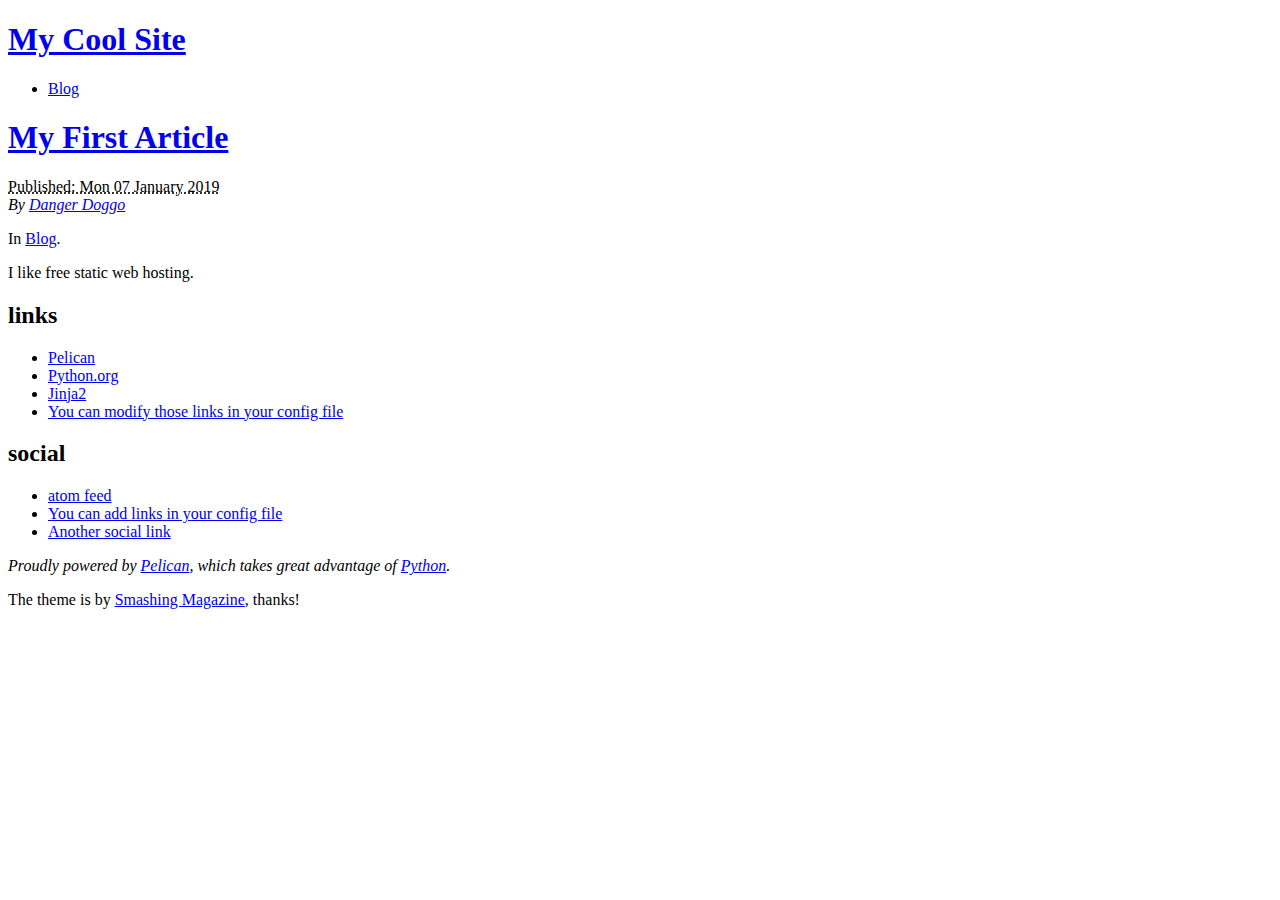
==== index.html @ 3b2a90e8 "Generate Pelican site" ====
<!DOCTYPE html>
<html lang="en">
<head>
        <meta charset="utf-8" />
        <title>My Cool Site</title>
        <link rel="stylesheet" href="https://github.com/aoladosu/aoladosu.github.io/theme/css/main.css" />
        <link href="https://github.com/aoladosu/aoladosu.github.io/feeds/all.atom.xml" type="application/atom+xml" rel="alternate" title="My Cool Site Atom Feed" />
</head>

<body id="index" class="home">
        <header id="banner" class="body">
                <h1><a href="https://github.com/aoladosu/aoladosu.github.io/">My Cool Site</a></h1>
                <nav><ul>
                    <li><a href="https://github.com/aoladosu/aoladosu.github.io/category/blog.html">Blog</a></li>
                </ul></nav>
        </header><!-- /#banner -->

            <aside id="featured" class="body">
                <article>
                    <h1 class="entry-title"><a href="https://github.com/aoladosu/aoladosu.github.io/my-first-article.html">My First Article</a></h1>
<footer class="post-info">
        <abbr class="published" title="2019-01-07T08:00:00-07:00">
                Published: Mon 07 January 2019
        </abbr>

        <address class="vcard author">
                By                         <a class="url fn" href="https://github.com/aoladosu/aoladosu.github.io/author/danger-doggo.html">Danger Doggo</a>
        </address>
<p>In <a href="https://github.com/aoladosu/aoladosu.github.io/category/blog.html">Blog</a>.</p>

</footer><!-- /.post-info --><p>I like free static web hosting.</p>                </article>
            </aside><!-- /#featured -->
        <section id="extras" class="body">
                <div class="blogroll">
                        <h2>links</h2>
                        <ul>
                            <li><a href="http://getpelican.com/">Pelican</a></li>
                            <li><a href="http://python.org/">Python.org</a></li>
                            <li><a href="http://jinja.pocoo.org/">Jinja2</a></li>
                            <li><a href="#">You can modify those links in your config file</a></li>
                        </ul>
                </div><!-- /.blogroll -->
                <div class="social">
                        <h2>social</h2>
                        <ul>
                            <li><a href="https://github.com/aoladosu/aoladosu.github.io/feeds/all.atom.xml" type="application/atom+xml" rel="alternate">atom feed</a></li>

                            <li><a href="#">You can add links in your config file</a></li>
                            <li><a href="#">Another social link</a></li>
                        </ul>
                </div><!-- /.social -->
        </section><!-- /#extras -->

        <footer id="contentinfo" class="body">
                <address id="about" class="vcard body">
                Proudly powered by <a href="http://getpelican.com/">Pelican</a>, which takes great advantage of <a href="http://python.org">Python</a>.
                </address><!-- /#about -->

                <p>The theme is by <a href="http://coding.smashingmagazine.com/2009/08/04/designing-a-html-5-layout-from-scratch/">Smashing Magazine</a>, thanks!</p>
        </footer><!-- /#contentinfo -->

</body>
</html>
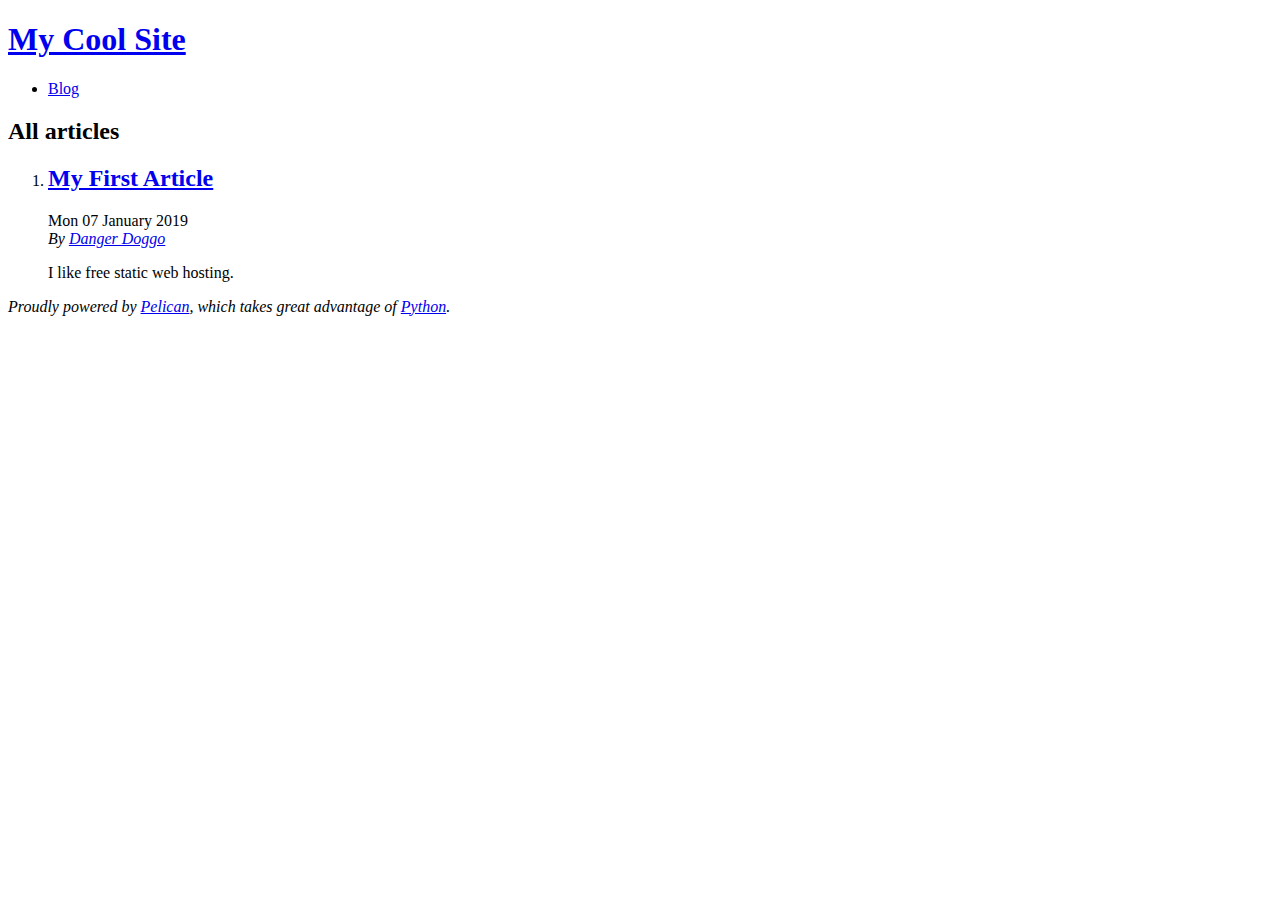
==== commit 88cae605: "Generate Pelican site" ====
--- a/index.html
+++ b/index.html
@@ -1,63 +1,41 @@
 <!DOCTYPE html>
 <html lang="en">
 <head>
+        <title>My Cool Site</title>
         <meta charset="utf-8" />
-        <title>My Cool Site</title>
-        <link rel="stylesheet" href="https://github.com/aoladosu/aoladosu.github.io/theme/css/main.css" />
-        <link href="https://github.com/aoladosu/aoladosu.github.io/feeds/all.atom.xml" type="application/atom+xml" rel="alternate" title="My Cool Site Atom Feed" />
+        <link href="https://github.com/aoladosu/aoladosu.github.io/feeds/all.atom.xml" type="application/atom+xml" rel="alternate" title="My Cool Site Full Atom Feed" />
+
+  <link rel="stylesheet" type="text/css" href="https://github.com/aoladosu/aoladosu.github.io/theme/style.css" />
 </head>
 
 <body id="index" class="home">
         <header id="banner" class="body">
-                <h1><a href="https://github.com/aoladosu/aoladosu.github.io/">My Cool Site</a></h1>
-                <nav><ul>
-                    <li><a href="https://github.com/aoladosu/aoladosu.github.io/category/blog.html">Blog</a></li>
-                </ul></nav>
+                <h1><a href="https://github.com/aoladosu/aoladosu.github.io/">My Cool Site <strong></strong></a></h1>
         </header><!-- /#banner -->
+        <nav id="menu"><ul>
+            <li><a href="https://github.com/aoladosu/aoladosu.github.io/category/blog.html">Blog</a></li>
+        </ul></nav><!-- /#menu -->
+<section id="content">
+<h2>All articles</h2>
 
-            <aside id="featured" class="body">
-                <article>
-                    <h1 class="entry-title"><a href="https://github.com/aoladosu/aoladosu.github.io/my-first-article.html">My First Article</a></h1>
-<footer class="post-info">
-        <abbr class="published" title="2019-01-07T08:00:00-07:00">
-                Published: Mon 07 January 2019
-        </abbr>
-
-        <address class="vcard author">
-                By                         <a class="url fn" href="https://github.com/aoladosu/aoladosu.github.io/author/danger-doggo.html">Danger Doggo</a>
-        </address>
-<p>In <a href="https://github.com/aoladosu/aoladosu.github.io/category/blog.html">Blog</a>.</p>
-
-</footer><!-- /.post-info --><p>I like free static web hosting.</p>                </article>
-            </aside><!-- /#featured -->
-        <section id="extras" class="body">
-                <div class="blogroll">
-                        <h2>links</h2>
-                        <ul>
-                            <li><a href="http://getpelican.com/">Pelican</a></li>
-                            <li><a href="http://python.org/">Python.org</a></li>
-                            <li><a href="http://jinja.pocoo.org/">Jinja2</a></li>
-                            <li><a href="#">You can modify those links in your config file</a></li>
-                        </ul>
-                </div><!-- /.blogroll -->
-                <div class="social">
-                        <h2>social</h2>
-                        <ul>
-                            <li><a href="https://github.com/aoladosu/aoladosu.github.io/feeds/all.atom.xml" type="application/atom+xml" rel="alternate">atom feed</a></li>
-
-                            <li><a href="#">You can add links in your config file</a></li>
-                            <li><a href="#">Another social link</a></li>
-                        </ul>
-                </div><!-- /.social -->
-        </section><!-- /#extras -->
-
+<ol id="post-list">
+        <li><article class="hentry">
+                <header> <h2 class="entry-title"><a href="https://github.com/aoladosu/aoladosu.github.io/my-first-article.html" rel="bookmark" title="Permalink to My First Article">My First Article</a></h2> </header>
+                <footer class="post-info">
+                    <time class="published" datetime="2019-01-07T08:00:00-07:00"> Mon 07 January 2019 </time>
+                    <address class="vcard author">By
+                        <a class="url fn" href="https://github.com/aoladosu/aoladosu.github.io/author/danger-doggo.html">Danger Doggo</a>
+                    </address>
+                </footer><!-- /.post-info -->
+                <div class="entry-content"> <p>I like free static web hosting.</p> </div><!-- /.entry-content -->
+        </article></li>
+</ol><!-- /#posts-list -->
+</section><!-- /#content -->
         <footer id="contentinfo" class="body">
                 <address id="about" class="vcard body">
-                Proudly powered by <a href="http://getpelican.com/">Pelican</a>, which takes great advantage of <a href="http://python.org">Python</a>.
+                Proudly powered by <a href="http://getpelican.com/">Pelican</a>,
+                which takes great advantage of <a href="http://python.org">Python</a>.
                 </address><!-- /#about -->
-
-                <p>The theme is by <a href="http://coding.smashingmagazine.com/2009/08/04/designing-a-html-5-layout-from-scratch/">Smashing Magazine</a>, thanks!</p>
         </footer><!-- /#contentinfo -->
-
 </body>
 </html>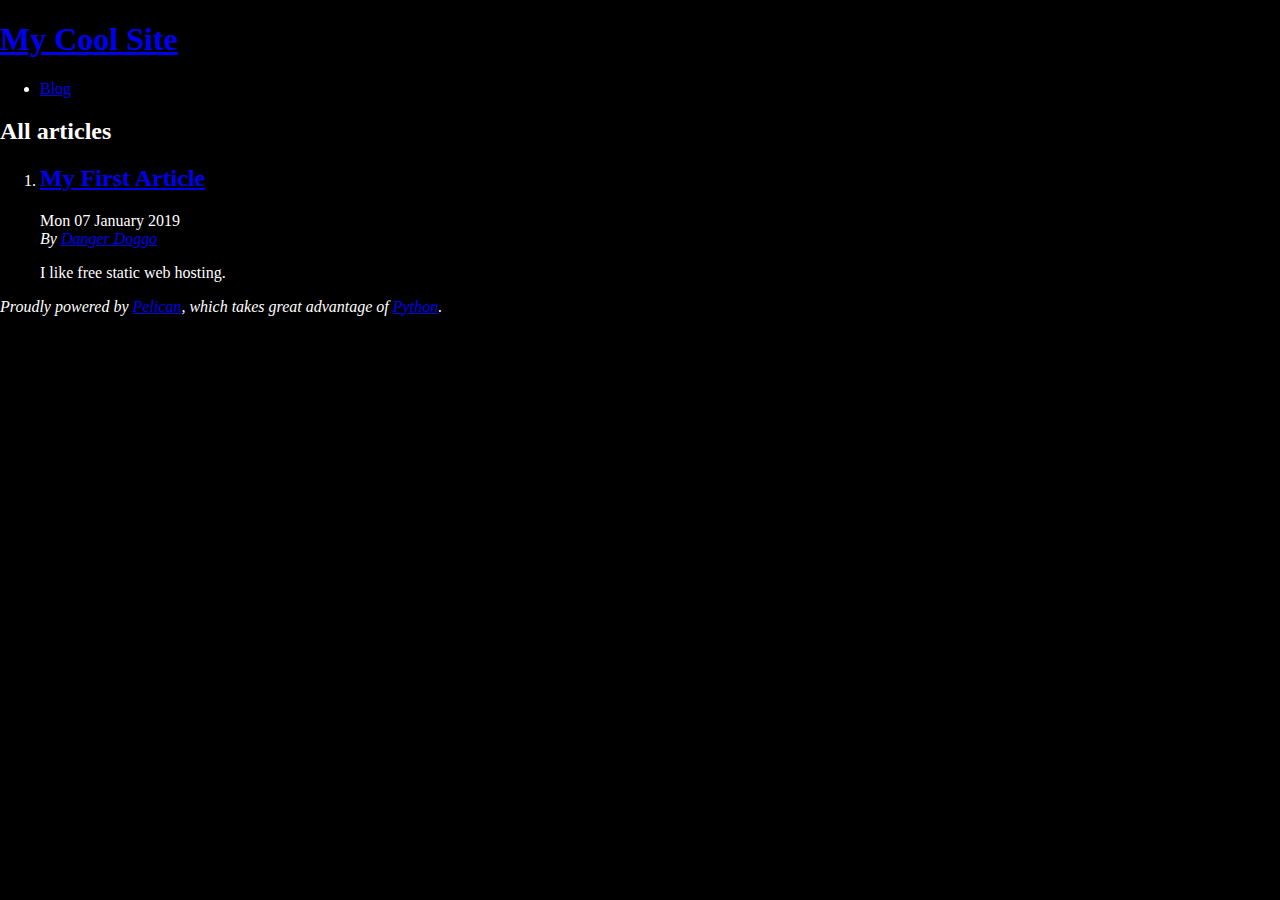
==== commit 0bf02ca9: "Generate Pelican site" ====
--- a/index.html
+++ b/index.html
@@ -3,28 +3,28 @@
 <head>
         <title>My Cool Site</title>
         <meta charset="utf-8" />
-        <link href="https://github.com/aoladosu/aoladosu.github.io/feeds/all.atom.xml" type="application/atom+xml" rel="alternate" title="My Cool Site Full Atom Feed" />
+        <link href="https://aoladosu.github.io/feeds/all.atom.xml" type="application/atom+xml" rel="alternate" title="My Cool Site Full Atom Feed" />
 
-  <link rel="stylesheet" type="text/css" href="https://github.com/aoladosu/aoladosu.github.io/theme/style.css" />
+  <link rel="stylesheet" type="text/css" href="https://aoladosu.github.io/theme/style.css" />
 </head>
 
 <body id="index" class="home">
         <header id="banner" class="body">
-                <h1><a href="https://github.com/aoladosu/aoladosu.github.io/">My Cool Site <strong></strong></a></h1>
+                <h1><a href="https://aoladosu.github.io/">My Cool Site <strong></strong></a></h1>
         </header><!-- /#banner -->
         <nav id="menu"><ul>
-            <li><a href="https://github.com/aoladosu/aoladosu.github.io/category/blog.html">Blog</a></li>
+            <li><a href="https://aoladosu.github.io/category/blog.html">Blog</a></li>
         </ul></nav><!-- /#menu -->
 <section id="content">
 <h2>All articles</h2>
 
 <ol id="post-list">
         <li><article class="hentry">
-                <header> <h2 class="entry-title"><a href="https://github.com/aoladosu/aoladosu.github.io/my-first-article.html" rel="bookmark" title="Permalink to My First Article">My First Article</a></h2> </header>
+                <header> <h2 class="entry-title"><a href="https://aoladosu.github.io/my-first-article.html" rel="bookmark" title="Permalink to My First Article">My First Article</a></h2> </header>
                 <footer class="post-info">
                     <time class="published" datetime="2019-01-07T08:00:00-07:00"> Mon 07 January 2019 </time>
                     <address class="vcard author">By
-                        <a class="url fn" href="https://github.com/aoladosu/aoladosu.github.io/author/danger-doggo.html">Danger Doggo</a>
+                        <a class="url fn" href="https://aoladosu.github.io/author/danger-doggo.html">Danger Doggo</a>
                     </address>
                 </footer><!-- /.post-info -->
                 <div class="entry-content"> <p>I like free static web hosting.</p> </div><!-- /.entry-content -->
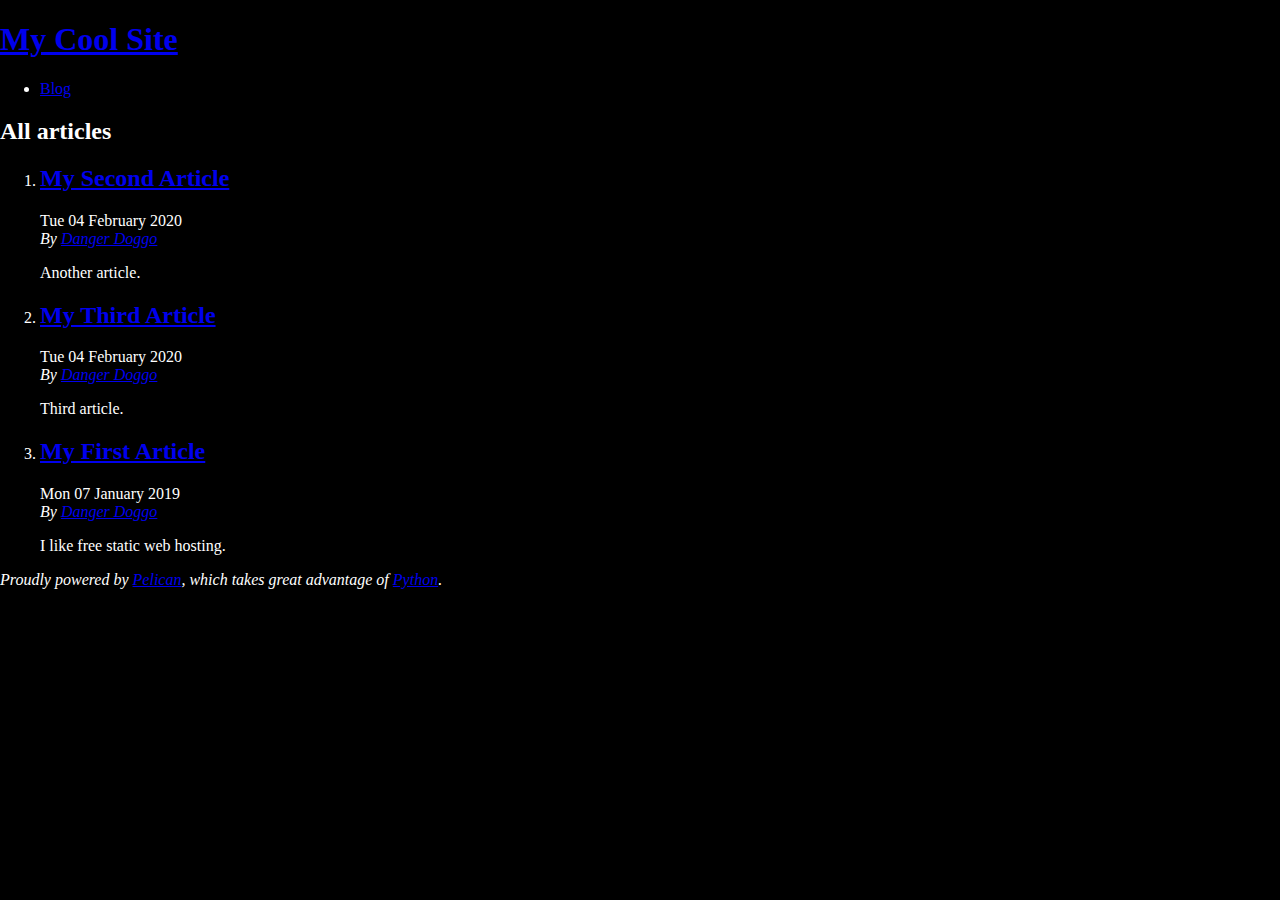
==== commit 88860cc4: "Generate Pelican site" ====
--- a/index.html
+++ b/index.html
@@ -20,6 +20,26 @@
 
 <ol id="post-list">
         <li><article class="hentry">
+                <header> <h2 class="entry-title"><a href="https://aoladosu.github.io/my-second-article.html" rel="bookmark" title="Permalink to My Second Article">My Second Article</a></h2> </header>
+                <footer class="post-info">
+                    <time class="published" datetime="2020-02-04T09:00:00-07:00"> Tue 04 February 2020 </time>
+                    <address class="vcard author">By
+                        <a class="url fn" href="https://aoladosu.github.io/author/danger-doggo.html">Danger Doggo</a>
+                    </address>
+                </footer><!-- /.post-info -->
+                <div class="entry-content"> <p>Another article.</p> </div><!-- /.entry-content -->
+        </article></li>
+        <li><article class="hentry">
+                <header> <h2 class="entry-title"><a href="https://aoladosu.github.io/my-third-article.html" rel="bookmark" title="Permalink to My Third Article">My Third Article</a></h2> </header>
+                <footer class="post-info">
+                    <time class="published" datetime="2020-02-04T09:00:00-07:00"> Tue 04 February 2020 </time>
+                    <address class="vcard author">By
+                        <a class="url fn" href="https://aoladosu.github.io/author/danger-doggo.html">Danger Doggo</a>
+                    </address>
+                </footer><!-- /.post-info -->
+                <div class="entry-content"> <p>Third article.</p> </div><!-- /.entry-content -->
+        </article></li>
+        <li><article class="hentry">
                 <header> <h2 class="entry-title"><a href="https://aoladosu.github.io/my-first-article.html" rel="bookmark" title="Permalink to My First Article">My First Article</a></h2> </header>
                 <footer class="post-info">
                     <time class="published" datetime="2019-01-07T08:00:00-07:00"> Mon 07 January 2019 </time>
